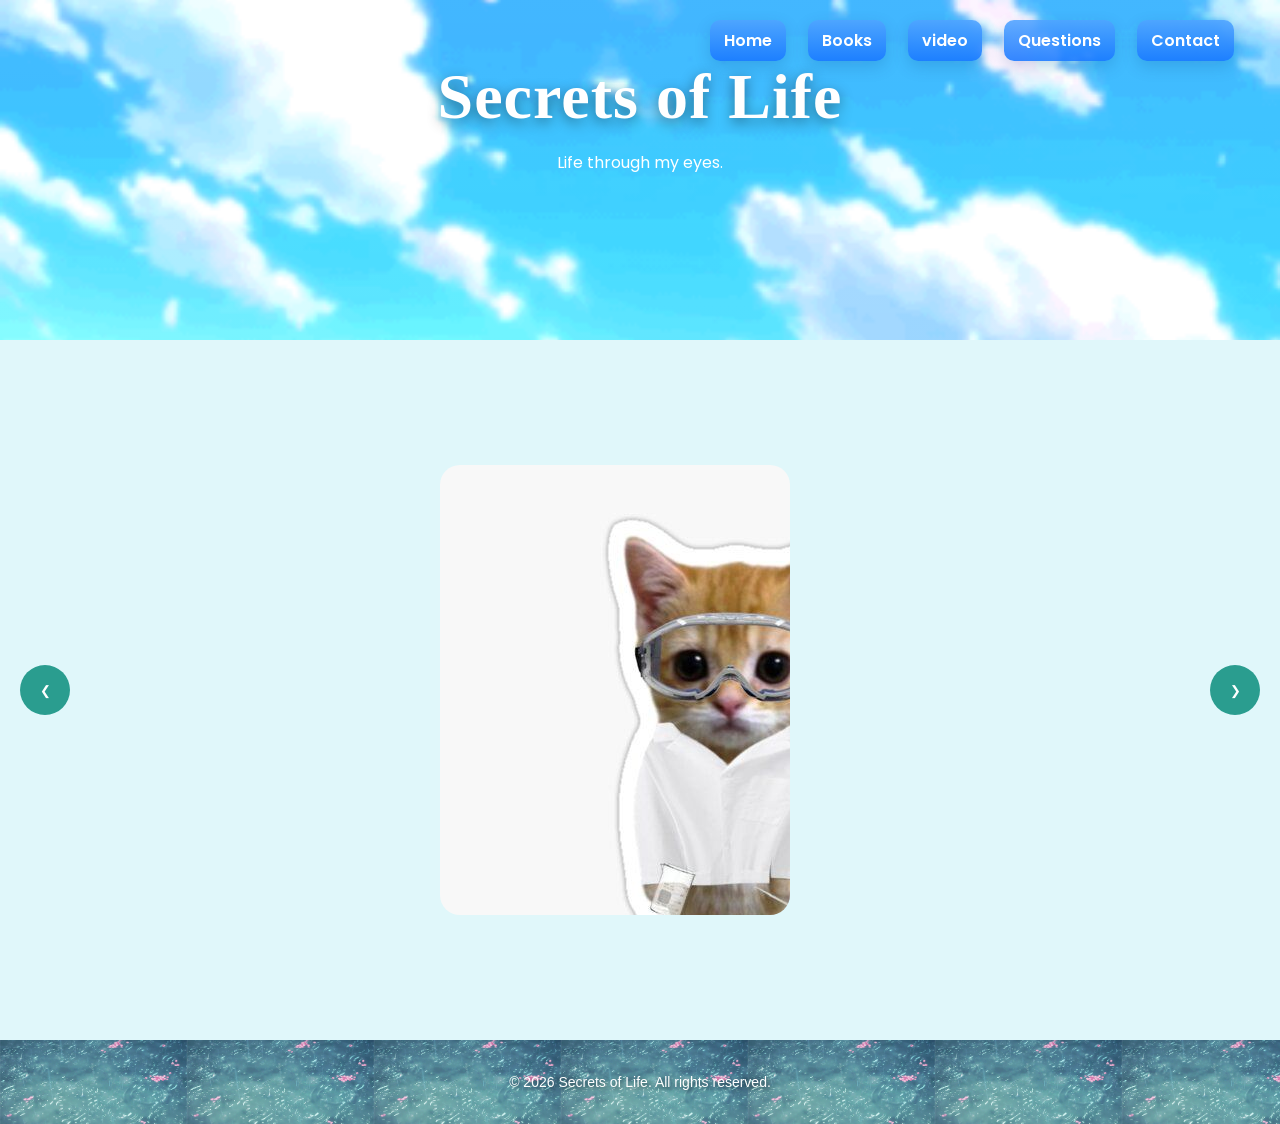
==== index.html @ db70e07d "Add files via upload" ====
<!DOCTYPE html>
<html lang="en">
<head>
<meta charset="UTF-8">
<meta name="viewport" content="width=device-width, initial-scale=1.0">
<title>Secrets of life</title>

<link rel="stylesheet" href="design.css">

<link href="https://fonts.googleapis.com/css2?family=Poppins:wght@300;500;700&display=swap" rel="stylesheet">

</head>

<body class="home-bg">

<header class="site-header" role="banner">
<h1>Secrets of Life</h1>
<p>Life through my eyes.</p>
<nav class="navigation">
<a href="secrets_of_life.html">Home</a>
<a href="books.html">Books</a>
<a href="videos.html">video</a>
<a href="questions.html">Questions</a>
<a href="contact.html">Contact</a>
</nav>
</header>

   
<main id="blog-container" class="home-main"> 
    <div class="bubbles">
        <span></span>
        <span></span>
        <span></span>
        <span></span>
        <span></span>
        <span></span>
        <span></span>
        <span></span>
    </div>
<div class="card-section-container">
    <div class="blog-wrapper">
        <button id="prevBtn" class="nav-btn left">❮</button>

        <div class="blog-container" id="blogContainer">
            
            <div class="blog-card">
                <div class="card-inner">
                    <div class="card-front" style="background-image: url('images/post1_pic.jpg');"></div>
                    <div class="card-back">
                        <div class="back-image-side" style="background-image: url('images/post1_pic.jpg');">
                            <div class="image-overlay">
                                <h4>Priyanshu Mishra</h4>
                                <span>March 2026</span>
                            </div>
                        </div>
                        <div class="back-content-column">
                            <h3>Project One</h3>
                            <p>This is my blog, hope you enjoy it.</p>
                            <a href="posts/post1.pdf" class="read-more">Read More</a>
                        </div>
                    </div>
                </div>
            </div>

            <div class="blog-card">
                <div class="card-inner">
                    <div class="card-front" style="background-image: url('images/post2_pic.jpg');"></div>
                    <div class="card-back">
                        <div class="back-image-side" style="background-image: url('images/post2_pic.jpg');">
                            <div class="image-overlay">
                                <h4>Priyanshu Mishra</h4>
                                <span>23 march 2026</span>
                            </div>
                        </div>
                        <div class="back-content-column">
                            <h3>Project Two</h3>
                            <p>From the silent flight of birds to the streamlined movement of fish, nature has been quietly teaching us how to design for centuries. This post dives into biomimicry, showing how these natural ideas influence modern technology—and why the future might look more natural than we expect.</p>
                            <a href="posts/post2.html" class="read-more">Read More</a>
                        </div>
                    </div>
                </div>
            </div>

        </div>

        <button id="nextBtn" class="nav-btn right">❯</button>
    </div>
</div>
</main>
<script src="script56.js"></script>
<footer class="site-footer">
    <div class="fish-area"></div>
<div class="footer-content">
    <p>&copy; 2026 Secrets of Life. All rights reserved.</p>
</div>
</footer>

</body>
</html>
---- design.css ----
body{
    font-family:Poppins, sans-serif;
    margin: 0%;
    padding: 0;
    height: 100%;
    background: url("images/ocean.jpg");
    margin:0;
    color:#333;
}

.home-bg{
    background: url("images/ocean.jpg");
}

header{
    position:relative;
    background-position: center;
    padding-top: 60px;
    overflow:hidden;
    height:220px;
    text-align: center;
    color: #fff;
}


.site-header{
    position: relative; 
    text-align: center;
    padding: 60px 20px; 
    color: #fff; 
    background-image: url("images/header.png");
    background-size: cover;
    background-position: center;
    background-repeat: no-repeat;
    overflow: hidden;
}

.site-header::before{
    content: "";
    position: absolute;
    inset: 0; 
    background: linear-gradient(rgba(255,255,255,0.14), rgba(255,255,255,0.08));
    pointer-events: none;
}

.site-header > *{
    position: relative;
    z-index: 1;
}

.site-header h1{
    margin: 0 0 6px;
    color: #fff;
    font-family: fantasy, serif;
    font-size: clamp(2.2rem, 6vw, 4rem);
    font-weight: 700;
    text-shadow: 0 4px 14px rgba(0,0,0,0.45);
    letter-spacing: 1px;
}

.site-header .navigation{
    display: flex;
    justify-content: flex-end;
    gap: 10px;
    align-items: center;
}

.site-header .navigation a{
    display: inline-block;
    padding: 8px 14px;
    margin: 0 6px;
    color: #fff;
    text-decoration: none;
    background: linear-gradient(180deg, rgba(79,163,255,0.88), rgba(24,119,255,0.88));
    border-radius: 10px;
    box-shadow: 0 6px 16px rgba(8,61,125,0.18);
    transition: transform 160ms ease, box-shadow 160ms ease, background 160ms ease;
    font-weight: 600;
}

.site-header .navigation a:hover{
    transform: translateY(-3px);
    box-shadow: 0 10px 22px rgba(8,61,125,0.26);
    background: linear-gradient(180deg, rgba(99,183,255,0.95), rgba(34,139,255,0.95));
}

.navigation{
    position: absolute ;
    top: 20px;
    right: 40px;
}
.navigation a{
    text-decoration: none;
    margin-left: 15px;
    padding: 8px 16px;
    border-radius: 20px;
    background:rgba(255,255,255,0.2);
    color: #fff;
 font-weight: 500;
    transition: 0.3s; 
}


.navigation a:hover{
    background: #fff;
    color: #1b4fa1;

}

.home-main{

min-height:100px;
padding:10px;
background:#e0f7fa;
position:relative;
overflow:hidden;
}


.bubbles span{
position:absolute;
bottom: -50px;
width:50px;
height:50px;
background:rgb(113, 227, 252);
border-radius:65%;
opacity:0.7;
animation:floatBubbles 4s linear infinite;
}

.bubbles span:nth-child(1){left:20%; animation-delay:0s;}
.bubbles span:nth-child(2){left:40%; animation-delay:2s;}
.bubbles span:nth-child(3){left:60%; animation-delay:4s;}
.bubbles span:nth-child(4){left:80%; animation-delay:1s;}
.bubbles span:nth-child(5){left:50%; animation-delay:3s;}
.bubbles span:nth-child(6){left:30%; animation-delay:5s;}
.bubbles span:nth-child(7){left:70%; animation-delay:4s;}
.bubbles span:nth-child(8){left:10%; animation-delay:6s;}
.bubbles span:nth-child(9){left:90%; animation-delay:2s;}
.bubbles span:nth-child(10){left:15%; animation-delay:4s;}
.bubbles span:nth-child(11){left:25%; animation-delay:3s;}
.bubbles span:nth-child(12){left:35%; animation-delay:5s;}
.bubbles span:nth-child(13){left:45%; animation-delay:1s;}
.bubbles span:nth-child(14){left:55%; animation-delay:2s;}
.bubbles span:nth-child(15){left:65%; animation-delay:4s;} 
.bubbles span:nth-child(16){left:75%; animation-delay:3s;}
.bubbles span:nth-child(17){left:85%; animation-delay:5s;}
.bubbles span:nth-child(18){left:95%; animation-delay:1s;}
.bubbles span:nth-child(19){left:5%; animation-delay:2s;}
.bubbles span:nth-child(20){left:83%; animation-delay:3s;}

@keyframes floatBubbles{
from{transform:translateY(0);}
to{transform:translateY(-600px);}
}


/* Isolated Container for the Card Section */
.card-section-container {
    display: flex;
    justify-content: center;
    align-items: center;
    width: 100%;
    min-height: 600px;
    position: relative;
    padding: 40px 0;
}

.blog-wrapper {
    position: relative;
    display: flex;
    justify-content: center;
    align-items: center;
    width: 100%;
    max-width: 1500px; /* Limits the interaction area */
}

/* The 'Window' that hides other cards */
.blog-container {
    display: flex;
    gap: 80px; /* Space between the visible and hidden card */
    overflow: hidden; 
    scroll-behavior: smooth;
    width: 400px; /* Matches one card's width + a little padding */
    padding: 40px 0;
    transition: width 0.6s ease;
}

/* Expands the window so the description isn't cut off when opened */
.blog-container:has(.active) {
    width: 950px; 
}

/* Base Card Style */
.blog-card {
    flex: 0 0 350px; /* Fixed rectangular width */
    height: 450px;
    perspective: 1000px;
    transition: flex 0.7s cubic-bezier(0.4, 0, 0.2, 1);
    cursor: pointer;
}

/* Slide Expansion */
.blog-card.active {
    flex: 0 0 900px; 
}

.card-inner {
    position: relative;
    width: 100%;
    height: 100%;
    transition: transform 0.6s;
    transform-style: preserve-3d;
}

/* Flip Trigger */
.blog-card.active .card-inner {
    transform: rotateY(180deg);
}

.card-front, .card-back {
    position: absolute;
    width: 100%;
    height: 100%;
    backface-visibility: hidden;
    border-radius: 20px;
    overflow: hidden;
}

.card-back {
    transform: rotateY(180deg);
    display: flex;
    background: white;
}

.back-image-side {
    width: 350px;
    height: 100%;
    background-size: cover;
    flex-shrink: 0;
    position: relative;
}

.image-overlay {
    position: absolute;
    bottom: 0;
    width: 100%;
    background: rgba(0,0,0,0.6);
    color: white;
    padding: 10px;
    text-align: center;
}

.back-content-column {
    flex-grow: 1;
    width: 100%;
    padding: 30px;
    opacity: 0;
    transition: opacity 0.3s 0.4s;
}

.blog-card.active .back-content-column {
    opacity: 1;
}

/* Navigation Buttons Pinned to Corners */
.nav-btn {
    position: absolute;
    top: 50%;
    transform: translateY(-50%);
    background: #2a9d8f;
    color: white;
    border: none;
    border-radius: 50%;
    width: 50px;
    height: 50px;
    cursor: pointer;
    z-index: 100;
}

.nav-btn.left { left: 10px; }
.nav-btn.right { right: 10px; }


.read-more-btn {
    display: inline-block;
    margin-top: 15px;
    padding: 10px 20px;
    background: #2a9d8f;
    color: white;
    text-decoration: none;
    border-radius: 20px;
    font-weight: bold;
    text-align: center;
}

.site-footer{
    position:relative;
    padding: 20px;
    background:linear-gradient(to bottom, #005f73,#0a9396);
    overflow: hidden;
    color: #fff;
    font-size: 14px;
    display: flex;
    align-items: center;
    justify-content: center;
    text-align: center;
}

.fish-area{
    position: absolute;
    top: 0;
    left: 0;
    width: 100%;
    height: 100%;
    background-image: url("images/footer22.gif");
    background-repeat: repeat-x;
    background-size: contain;
    z-index: 1;
    pointer-events: none;
}

.footer-content{
    position: relative;
    z-index: 2;
    font-family: 'Segoe UI', Tahoma, Geneva, Verdana, sans-serif;
    text-shadow: 2px 2px 4px rgba(0,0,0,0.5);
}


#contact-button{
position:fixed;
bottom:30px;
right:30px;
width:60px;
height:60px;
border-radius:50%;
background:white;
box-shadow:0 5px 20px rgba(0,0,0,0.2);
display:flex;
align-items:center;
justify-content:center;
}

#contact-button img{
width:35px;
height:35px;
}

.book-page{
    background-color: #76eaf0;
    padding: 50px 20px;
    font-family: arial, sans-serif;
}

.book-row{
    display: flex;
    background: #fff;
    max-width: 900px;
    min-height: 400px;
    margin: 40px auto;
    align-items: stretch;
    border-radius: 8px;
    box-shadow: 0 10px 30px rgba(0, 164, 234, 0.5);
    overflow: hidden;
    gap: 30px;
    margin-bottom: 40px;
}

.book-row-reverse{
    flex-direction: row-reverse;
    color: #fff;
    background: transparent;
    border: 1px solid rgba(255, 255, 255, 0.1);
    padding: 20px;
}

.book-text{
    flex: 1;
    padding: 40px;
    display: flex;
    flex-direction: column;
    justify-content: center;
}

.book-text h3,.book-text p{
    color: rgb(48, 105, 239);
}
.sub-header{
    color: #ffcc00;
    text-transform: uppercase;
    font-weight: bold;
}

.book-image {
    flex: 1;
}

.book-image img{
    width: 100%;
    height: 100%;
    object-fit: cover;
    display: block;
    border-radius: 15px;
    box-shadow: 0 8px 20px rgba(0,0,0,0.1);
}

.quote-header{
    color: #60aefd;
    font-size: 1.4rem;
    margin-bottom: 20px;
    line-height: 1.2;
}

.btn2{
    background-color: #35dae0;
    color: #fff;
    padding: 12px 24px;
    border: none;
    border-radius: 25px;
    text-transform: uppercase;
    width: fit-content;
    font-weight: bold;
    letter-spacing: 1px;
    cursor: pointer;
    margin-top: 20px;
}
.btn2:hover{
    background-color: #21867a;
}

.btn21{
border-radius: 25px;
    background-color: #2da5f0;
}
.btn21:hover{
    background-color: #1b4fa1;
}
.contact-page-wrapper {
  display: flex;
  justify-content: center;
  align-items: center;
  gap: 50px; /* Space between card and form */
  min-height: 100vh;
  background-color: #f0f8ff; /* Your sky background */
  padding: 20px;
}

/* Card Sizing */
.flip-card {
  width: 300px;
  height: 400px;
  perspective: 1000px;
}

.flip-card-inner {
  position: relative;
  width: 100%;
  height: 100%;
  transition: transform 0.6s;
  transform-style: preserve-3d;
}

.flip-card:hover .flip-card-inner {
  transform: rotateY(180deg);
}

.flip-card-front, .flip-card-back {
  position: absolute;
  width: 100%;
  height: 100%;
  backface-visibility: hidden;
  border-radius: 15px;
  overflow: hidden;
  box-shadow: 0 8px 20px rgba(0,0,0,0.1);
}

/* Front Side Style */
.flip-card-front {
  background: linear-gradient(135deg, #2a9d8f, #264653);
  color: white;
  display: flex;
  flex-direction: column;
  justify-content: center;
  align-items: center;
  text-align: center;
  padding: 20px;
}

/* Back Side Style */
.flip-card-back {
  transform: rotateY(180deg);
}

.flip-card-back img {
  width: 100%;
  height: 100%;
  object-fit: cover;
}

/* Form Container Style */
.form-container {
  width: 350px;
  background: white;
  padding: 30px;
  border-radius: 15px;
  box-shadow: 0 8px 20px rgba(0,0,0,0.1);
}

.cute-form {
  display: flex;
  flex-direction: column;
  gap: 15px;
}

.cute-form input, .cute-form textarea {
  padding: 10px;
  border: 1px solid #ddd;
  border-radius: 8px;
  font-family: inherit;
}

.cute-form button {
  background: #2a9d8f;
  color: white;
  border: none;
  padding: 12px;
  border-radius: 25px;
  cursor: pointer;
  font-weight: bold;
}
#status-message {
  margin-top: 15px;
  font-size: 0.9rem;
  font-weight: bold;
  text-align: center;
  /* Animates the message in */
  animation: fadeIn 0.5s ease-in;
}

@keyframes fadeIn {
  from { opacity: 0; transform: translateY(-10px); }
  to { opacity: 1; transform: translateY(0); }
}

/* Questions Page Specific Styling */
.questions-page {
    background-color: #f0f8ff; /* Your signature sky blue */
    margin: 0;
    font-family: 'Segoe UI', sans-serif;
    color: #264653;
}

.faq-container {
    max-width: 800px;
    margin: 80px auto;
    padding: 0 20px;
}

.faq-title {
    text-align: center;
    font-size: 2.5rem;
    margin-bottom: 10px;
}

.faq-subtitle {
    text-align: center;
    color: #666;
    margin-bottom: 50px;
}

.faq-list {
    display: flex;
    flex-direction: column;
    gap: 15px;
}

.faq-item {
    background: white;
    border-radius: 15px;
    box-shadow: 0 5px 15px rgba(0,0,0,0.05);
    overflow: hidden;
    transition: all 0.3s ease;
}

.faq-question {
    width: 100%;
    padding: 25px;
    background: none;
    border: none;
    display: flex;
    justify-content: space-between;
    align-items: center;
    font-size: 1.1rem;
    font-weight: 600;
    color: #2a9d8f;
    cursor: pointer;
    text-align: left;
}

.faq-question:hover {
    background-color: #fdfdfd;
}

.faq-answer {
    max-height: 0;
    overflow: hidden;
    transition: max-height 0.4s cubic-bezier(0.4, 0, 0.2, 1);
    background-color: #fafafa;
}

.answer-content {
    padding: 0 25px 25px 25px;
    line-height: 1.6;
    color: #555;
}

/* Logic for active state */
.faq-item.active {
    box-shadow: 0 10px 25px rgba(42, 157, 143, 0.1);
}

.faq-item.active .faq-answer {
    max-height: 300px; /* High enough to contain text */
}

.faq-item.active .icon {
    transform: rotate(45deg);
    color: #e76f51; /* Changes color to indicate "Close" */
}

.icon {
    font-size: 1.5rem;
    transition: transform 0.3s ease;
}

.back-link {
    text-align: center;
    margin-top: 40px;
}

.back-link a {
    color: #2a9d8f;
    text-decoration: none;
    font-weight: bold;
}
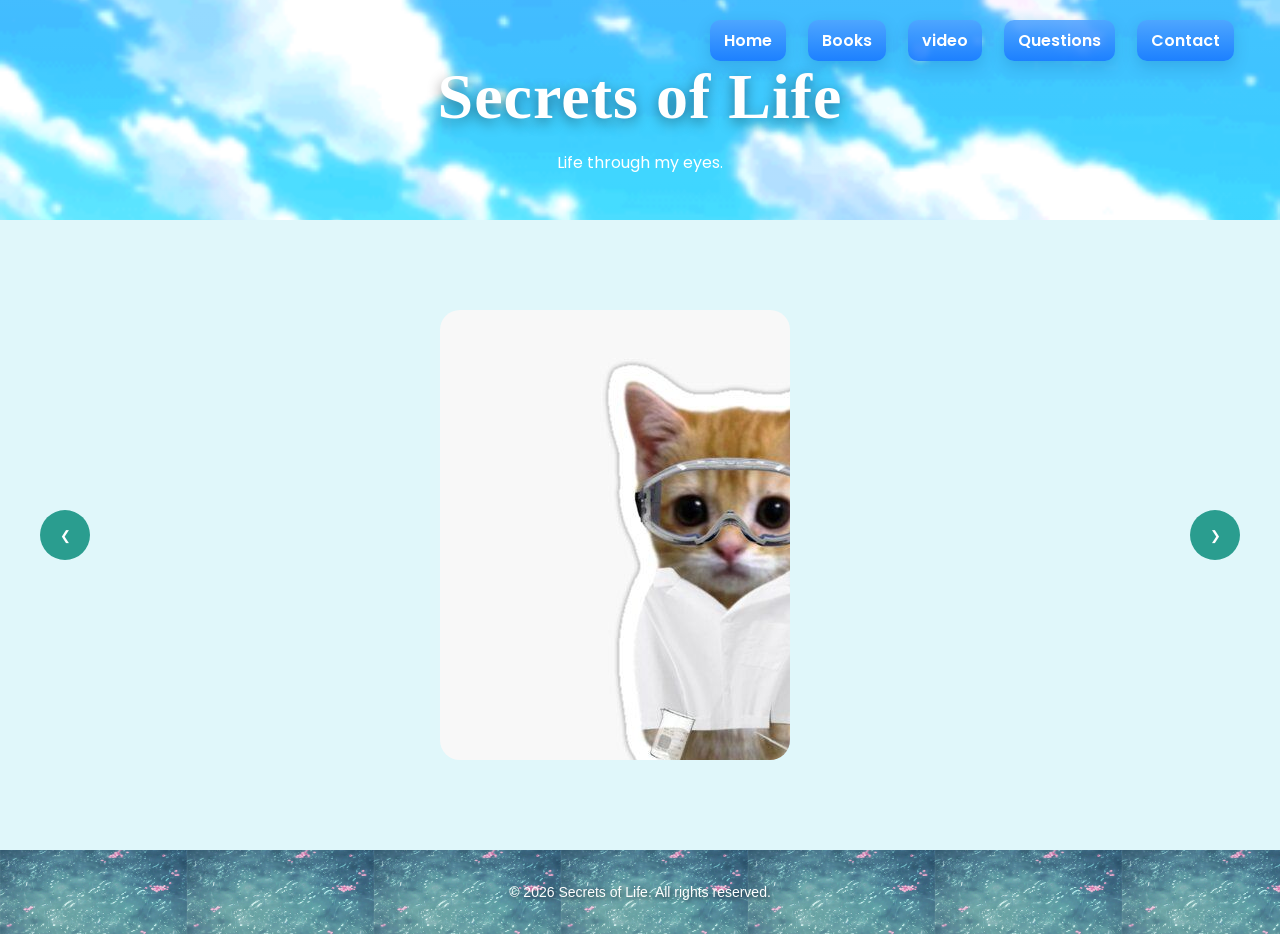
==== commit ef04344d: "Fix HTML encoding issues in index.html" ====
--- a/index.html
+++ b/index.html
@@ -17,7 +17,7 @@
 <h1>Secrets of Life</h1>
 <p>Life through my eyes.</p>
 <nav class="navigation">
-<a href="secrets_of_life.html">Home</a>
+<a href="index.html">Home</a>
 <a href="books.html">Books</a>
 <a href="videos.html">video</a>
 <a href="questions.html">Questions</a>
@@ -96,4 +96,4 @@
 </footer>
 
 </body>
-</html>+</html>
--- a/design.css
+++ b/design.css
@@ -1,646 +1,933 @@
-body{
-    font-family:Poppins, sans-serif;
-    margin: 0%;
-    padding: 0;
-    height: 100%;
-    background: url("images/ocean.jpg");
-    margin:0;
-    color:#333;
-}
-
-.home-bg{
-    background: url("images/ocean.jpg");
-}
-
-header{
-    position:relative;
-    background-position: center;
-    padding-top: 60px;
-    overflow:hidden;
-    height:220px;
-    text-align: center;
-    color: #fff;
-}
-
-
-.site-header{
-    position: relative; 
-    text-align: center;
-    padding: 60px 20px; 
-    color: #fff; 
-    background-image: url("images/header.png");
-    background-size: cover;
-    background-position: center;
-    background-repeat: no-repeat;
-    overflow: hidden;
-}
-
-.site-header::before{
-    content: "";
-    position: absolute;
-    inset: 0; 
-    background: linear-gradient(rgba(255,255,255,0.14), rgba(255,255,255,0.08));
-    pointer-events: none;
-}
-
-.site-header > *{
-    position: relative;
-    z-index: 1;
-}
-
-.site-header h1{
-    margin: 0 0 6px;
-    color: #fff;
-    font-family: fantasy, serif;
-    font-size: clamp(2.2rem, 6vw, 4rem);
-    font-weight: 700;
-    text-shadow: 0 4px 14px rgba(0,0,0,0.45);
-    letter-spacing: 1px;
-}
-
-.site-header .navigation{
-    display: flex;
-    justify-content: flex-end;
-    gap: 10px;
-    align-items: center;
-}
-
-.site-header .navigation a{
-    display: inline-block;
-    padding: 8px 14px;
-    margin: 0 6px;
-    color: #fff;
-    text-decoration: none;
-    background: linear-gradient(180deg, rgba(79,163,255,0.88), rgba(24,119,255,0.88));
-    border-radius: 10px;
-    box-shadow: 0 6px 16px rgba(8,61,125,0.18);
-    transition: transform 160ms ease, box-shadow 160ms ease, background 160ms ease;
-    font-weight: 600;
-}
-
-.site-header .navigation a:hover{
-    transform: translateY(-3px);
-    box-shadow: 0 10px 22px rgba(8,61,125,0.26);
-    background: linear-gradient(180deg, rgba(99,183,255,0.95), rgba(34,139,255,0.95));
-}
-
-.navigation{
-    position: absolute ;
-    top: 20px;
-    right: 40px;
-}
-.navigation a{
-    text-decoration: none;
-    margin-left: 15px;
-    padding: 8px 16px;
-    border-radius: 20px;
-    background:rgba(255,255,255,0.2);
-    color: #fff;
- font-weight: 500;
-    transition: 0.3s; 
-}
-
-
-.navigation a:hover{
-    background: #fff;
-    color: #1b4fa1;
-
-}
-
-.home-main{
-
-min-height:100px;
-padding:10px;
-background:#e0f7fa;
-position:relative;
-overflow:hidden;
-}
-
-
-.bubbles span{
-position:absolute;
-bottom: -50px;
-width:50px;
-height:50px;
-background:rgb(113, 227, 252);
-border-radius:65%;
-opacity:0.7;
-animation:floatBubbles 4s linear infinite;
-}
-
-.bubbles span:nth-child(1){left:20%; animation-delay:0s;}
-.bubbles span:nth-child(2){left:40%; animation-delay:2s;}
-.bubbles span:nth-child(3){left:60%; animation-delay:4s;}
-.bubbles span:nth-child(4){left:80%; animation-delay:1s;}
-.bubbles span:nth-child(5){left:50%; animation-delay:3s;}
-.bubbles span:nth-child(6){left:30%; animation-delay:5s;}
-.bubbles span:nth-child(7){left:70%; animation-delay:4s;}
-.bubbles span:nth-child(8){left:10%; animation-delay:6s;}
-.bubbles span:nth-child(9){left:90%; animation-delay:2s;}
-.bubbles span:nth-child(10){left:15%; animation-delay:4s;}
-.bubbles span:nth-child(11){left:25%; animation-delay:3s;}
-.bubbles span:nth-child(12){left:35%; animation-delay:5s;}
-.bubbles span:nth-child(13){left:45%; animation-delay:1s;}
-.bubbles span:nth-child(14){left:55%; animation-delay:2s;}
-.bubbles span:nth-child(15){left:65%; animation-delay:4s;} 
-.bubbles span:nth-child(16){left:75%; animation-delay:3s;}
-.bubbles span:nth-child(17){left:85%; animation-delay:5s;}
-.bubbles span:nth-child(18){left:95%; animation-delay:1s;}
-.bubbles span:nth-child(19){left:5%; animation-delay:2s;}
-.bubbles span:nth-child(20){left:83%; animation-delay:3s;}
-
-@keyframes floatBubbles{
-from{transform:translateY(0);}
-to{transform:translateY(-600px);}
-}
-
-
-/* Isolated Container for the Card Section */
-.card-section-container {
-    display: flex;
-    justify-content: center;
-    align-items: center;
-    width: 100%;
-    min-height: 600px;
-    position: relative;
-    padding: 40px 0;
-}
-
-.blog-wrapper {
-    position: relative;
-    display: flex;
-    justify-content: center;
-    align-items: center;
-    width: 100%;
-    max-width: 1500px; /* Limits the interaction area */
-}
-
-/* The 'Window' that hides other cards */
-.blog-container {
-    display: flex;
-    gap: 80px; /* Space between the visible and hidden card */
-    overflow: hidden; 
-    scroll-behavior: smooth;
-    width: 400px; /* Matches one card's width + a little padding */
-    padding: 40px 0;
-    transition: width 0.6s ease;
-}
-
-/* Expands the window so the description isn't cut off when opened */
-.blog-container:has(.active) {
-    width: 950px; 
-}
-
-/* Base Card Style */
-.blog-card {
-    flex: 0 0 350px; /* Fixed rectangular width */
-    height: 450px;
-    perspective: 1000px;
-    transition: flex 0.7s cubic-bezier(0.4, 0, 0.2, 1);
-    cursor: pointer;
-}
-
-/* Slide Expansion */
-.blog-card.active {
-    flex: 0 0 900px; 
-}
-
-.card-inner {
-    position: relative;
-    width: 100%;
-    height: 100%;
-    transition: transform 0.6s;
-    transform-style: preserve-3d;
-}
-
-/* Flip Trigger */
-.blog-card.active .card-inner {
-    transform: rotateY(180deg);
-}
-
-.card-front, .card-back {
-    position: absolute;
-    width: 100%;
-    height: 100%;
-    backface-visibility: hidden;
-    border-radius: 20px;
-    overflow: hidden;
-}
-
-.card-back {
-    transform: rotateY(180deg);
-    display: flex;
-    background: white;
-}
-
-.back-image-side {
-    width: 350px;
-    height: 100%;
-    background-size: cover;
-    flex-shrink: 0;
-    position: relative;
-}
-
-.image-overlay {
-    position: absolute;
-    bottom: 0;
-    width: 100%;
-    background: rgba(0,0,0,0.6);
-    color: white;
-    padding: 10px;
-    text-align: center;
-}
-
-.back-content-column {
-    flex-grow: 1;
-    width: 100%;
-    padding: 30px;
-    opacity: 0;
-    transition: opacity 0.3s 0.4s;
-}
-
-.blog-card.active .back-content-column {
-    opacity: 1;
-}
-
-/* Navigation Buttons Pinned to Corners */
-.nav-btn {
-    position: absolute;
-    top: 50%;
-    transform: translateY(-50%);
-    background: #2a9d8f;
-    color: white;
-    border: none;
-    border-radius: 50%;
-    width: 50px;
-    height: 50px;
-    cursor: pointer;
-    z-index: 100;
-}
-
-.nav-btn.left { left: 10px; }
-.nav-btn.right { right: 10px; }
-
-
-.read-more-btn {
-    display: inline-block;
-    margin-top: 15px;
-    padding: 10px 20px;
-    background: #2a9d8f;
-    color: white;
-    text-decoration: none;
-    border-radius: 20px;
-    font-weight: bold;
-    text-align: center;
-}
-
-.site-footer{
-    position:relative;
-    padding: 20px;
-    background:linear-gradient(to bottom, #005f73,#0a9396);
-    overflow: hidden;
-    color: #fff;
-    font-size: 14px;
-    display: flex;
-    align-items: center;
-    justify-content: center;
-    text-align: center;
-}
-
-.fish-area{
-    position: absolute;
-    top: 0;
-    left: 0;
-    width: 100%;
-    height: 100%;
-    background-image: url("images/footer22.gif");
-    background-repeat: repeat-x;
-    background-size: contain;
-    z-index: 1;
-    pointer-events: none;
-}
-
-.footer-content{
-    position: relative;
-    z-index: 2;
-    font-family: 'Segoe UI', Tahoma, Geneva, Verdana, sans-serif;
-    text-shadow: 2px 2px 4px rgba(0,0,0,0.5);
-}
-
-
-#contact-button{
-position:fixed;
-bottom:30px;
-right:30px;
-width:60px;
-height:60px;
-border-radius:50%;
-background:white;
-box-shadow:0 5px 20px rgba(0,0,0,0.2);
-display:flex;
-align-items:center;
-justify-content:center;
-}
-
-#contact-button img{
-width:35px;
-height:35px;
-}
-
-.book-page{
-    background-color: #76eaf0;
-    padding: 50px 20px;
-    font-family: arial, sans-serif;
-}
-
-.book-row{
-    display: flex;
-    background: #fff;
-    max-width: 900px;
-    min-height: 400px;
-    margin: 40px auto;
-    align-items: stretch;
-    border-radius: 8px;
-    box-shadow: 0 10px 30px rgba(0, 164, 234, 0.5);
-    overflow: hidden;
-    gap: 30px;
-    margin-bottom: 40px;
-}
-
-.book-row-reverse{
-    flex-direction: row-reverse;
-    color: #fff;
-    background: transparent;
-    border: 1px solid rgba(255, 255, 255, 0.1);
-    padding: 20px;
-}
-
-.book-text{
-    flex: 1;
-    padding: 40px;
-    display: flex;
-    flex-direction: column;
-    justify-content: center;
-}
-
-.book-text h3,.book-text p{
-    color: rgb(48, 105, 239);
-}
-.sub-header{
-    color: #ffcc00;
-    text-transform: uppercase;
-    font-weight: bold;
-}
-
-.book-image {
-    flex: 1;
-}
-
-.book-image img{
-    width: 100%;
-    height: 100%;
-    object-fit: cover;
-    display: block;
-    border-radius: 15px;
-    box-shadow: 0 8px 20px rgba(0,0,0,0.1);
-}
-
-.quote-header{
-    color: #60aefd;
-    font-size: 1.4rem;
-    margin-bottom: 20px;
-    line-height: 1.2;
-}
-
-.btn2{
-    background-color: #35dae0;
-    color: #fff;
-    padding: 12px 24px;
-    border: none;
-    border-radius: 25px;
-    text-transform: uppercase;
-    width: fit-content;
-    font-weight: bold;
-    letter-spacing: 1px;
-    cursor: pointer;
-    margin-top: 20px;
-}
-.btn2:hover{
-    background-color: #21867a;
-}
-
-.btn21{
-border-radius: 25px;
-    background-color: #2da5f0;
-}
-.btn21:hover{
-    background-color: #1b4fa1;
-}
-.contact-page-wrapper {
-  display: flex;
-  justify-content: center;
-  align-items: center;
-  gap: 50px; /* Space between card and form */
-  min-height: 100vh;
-  background-color: #f0f8ff; /* Your sky background */
-  padding: 20px;
-}
-
-/* Card Sizing */
-.flip-card {
-  width: 300px;
-  height: 400px;
-  perspective: 1000px;
-}
-
-.flip-card-inner {
-  position: relative;
-  width: 100%;
-  height: 100%;
-  transition: transform 0.6s;
-  transform-style: preserve-3d;
-}
-
-.flip-card:hover .flip-card-inner {
-  transform: rotateY(180deg);
-}
-
-.flip-card-front, .flip-card-back {
-  position: absolute;
-  width: 100%;
-  height: 100%;
-  backface-visibility: hidden;
-  border-radius: 15px;
-  overflow: hidden;
-  box-shadow: 0 8px 20px rgba(0,0,0,0.1);
-}
-
-/* Front Side Style */
-.flip-card-front {
-  background: linear-gradient(135deg, #2a9d8f, #264653);
-  color: white;
-  display: flex;
-  flex-direction: column;
-  justify-content: center;
-  align-items: center;
-  text-align: center;
-  padding: 20px;
-}
-
-/* Back Side Style */
-.flip-card-back {
-  transform: rotateY(180deg);
-}
-
-.flip-card-back img {
-  width: 100%;
-  height: 100%;
-  object-fit: cover;
-}
-
-/* Form Container Style */
-.form-container {
-  width: 350px;
-  background: white;
-  padding: 30px;
-  border-radius: 15px;
-  box-shadow: 0 8px 20px rgba(0,0,0,0.1);
-}
-
-.cute-form {
-  display: flex;
-  flex-direction: column;
-  gap: 15px;
-}
-
-.cute-form input, .cute-form textarea {
-  padding: 10px;
-  border: 1px solid #ddd;
-  border-radius: 8px;
-  font-family: inherit;
-}
-
-.cute-form button {
-  background: #2a9d8f;
-  color: white;
-  border: none;
-  padding: 12px;
-  border-radius: 25px;
-  cursor: pointer;
-  font-weight: bold;
-}
-#status-message {
-  margin-top: 15px;
-  font-size: 0.9rem;
-  font-weight: bold;
-  text-align: center;
-  /* Animates the message in */
-  animation: fadeIn 0.5s ease-in;
-}
-
-@keyframes fadeIn {
-  from { opacity: 0; transform: translateY(-10px); }
-  to { opacity: 1; transform: translateY(0); }
-}
-
-/* Questions Page Specific Styling */
-.questions-page {
-    background-color: #f0f8ff; /* Your signature sky blue */
-    margin: 0;
-    font-family: 'Segoe UI', sans-serif;
-    color: #264653;
-}
-
-.faq-container {
-    max-width: 800px;
-    margin: 80px auto;
-    padding: 0 20px;
-}
-
-.faq-title {
-    text-align: center;
-    font-size: 2.5rem;
-    margin-bottom: 10px;
-}
-
-.faq-subtitle {
-    text-align: center;
-    color: #666;
-    margin-bottom: 50px;
-}
-
-.faq-list {
-    display: flex;
-    flex-direction: column;
-    gap: 15px;
-}
-
-.faq-item {
-    background: white;
-    border-radius: 15px;
-    box-shadow: 0 5px 15px rgba(0,0,0,0.05);
-    overflow: hidden;
-    transition: all 0.3s ease;
-}
-
-.faq-question {
-    width: 100%;
-    padding: 25px;
-    background: none;
-    border: none;
-    display: flex;
-    justify-content: space-between;
-    align-items: center;
-    font-size: 1.1rem;
-    font-weight: 600;
-    color: #2a9d8f;
-    cursor: pointer;
-    text-align: left;
-}
-
-.faq-question:hover {
-    background-color: #fdfdfd;
-}
-
-.faq-answer {
-    max-height: 0;
-    overflow: hidden;
-    transition: max-height 0.4s cubic-bezier(0.4, 0, 0.2, 1);
-    background-color: #fafafa;
-}
-
-.answer-content {
-    padding: 0 25px 25px 25px;
-    line-height: 1.6;
-    color: #555;
-}
-
-/* Logic for active state */
-.faq-item.active {
-    box-shadow: 0 10px 25px rgba(42, 157, 143, 0.1);
-}
-
-.faq-item.active .faq-answer {
-    max-height: 300px; /* High enough to contain text */
-}
-
-.faq-item.active .icon {
-    transform: rotate(45deg);
-    color: #e76f51; /* Changes color to indicate "Close" */
-}
-
-.icon {
-    font-size: 1.5rem;
-    transition: transform 0.3s ease;
-}
-
-.back-link {
-    text-align: center;
-    margin-top: 40px;
-}
-
-.back-link a {
-    color: #2a9d8f;
-    text-decoration: none;
-    font-weight: bold;
-}+body{
+    font-family:Poppins, sans-serif;
+    margin: 0%;
+    padding: 0;
+    height: 100%;
+    background: url("images/ocean.jpg");
+    margin:0;
+    color:#333;
+    box-sizing: border-box;
+}
+
+* {
+    box-sizing: border-box;
+}
+
+.home-bg{
+    background: url("images/ocean.jpg");
+}
+
+header{
+    position:relative;
+    background-position: center;
+    padding-top: 60px;
+    overflow:hidden;
+    height:220px;
+    text-align: center;
+    color: #fff;
+}
+
+
+.site-header{
+    position: relative; 
+    text-align: center;
+    padding: 60px 20px; 
+    color: #fff; 
+    background-image: url("images/header.png");
+    background-size: cover;
+    background-position: center;
+    background-repeat: no-repeat;
+    overflow: hidden;
+}
+
+.site-header::before{
+    content: "";
+    position: absolute;
+    inset: 0; 
+    background: linear-gradient(rgba(255,255,255,0.14), rgba(255,255,255,0.08));
+    pointer-events: none;
+}
+
+.site-header > *{
+    position: relative;
+    z-index: 1;
+}
+
+.site-header h1{
+    margin: 0 0 6px;
+    color: #fff;
+    font-family: fantasy, serif;
+    font-size: clamp(2.2rem, 6vw, 4rem);
+    font-weight: 700;
+    text-shadow: 0 4px 14px rgba(0,0,0,0.45);
+    letter-spacing: 1px;
+}
+
+.site-header .navigation{
+    display: flex;
+    justify-content: flex-end;
+    gap: 10px;
+    align-items: center;
+    flex-wrap: wrap;
+}
+
+.site-header .navigation a{
+    display: inline-block;
+    padding: 8px 14px;
+    margin: 0 6px;
+    color: #fff;
+    text-decoration: none;
+    background: linear-gradient(180deg, rgba(79,163,255,0.88), rgba(24,119,255,0.88));
+    border-radius: 10px;
+    box-shadow: 0 6px 16px rgba(8,61,125,0.18);
+    transition: transform 160ms ease, box-shadow 160ms ease, background 160ms ease;
+    font-weight: 600;
+}
+
+.site-header .navigation a:hover{
+    transform: translateY(-3px);
+    box-shadow: 0 10px 22px rgba(8,61,125,0.26);
+    background: linear-gradient(180deg, rgba(99,183,255,0.95), rgba(34,139,255,0.95));
+}
+
+.navigation{
+    position: absolute ;
+    top: 20px;
+    right: 40px;
+}
+.navigation a{
+    text-decoration: none;
+    margin-left: 15px;
+    padding: 8px 16px;
+    border-radius: 20px;
+    background:rgba(255,255,255,0.2);
+    color: #fff;
+    font-weight: 500;
+    transition: 0.3s; 
+}
+
+
+.navigation a:hover{
+    background: #fff;
+    color: #1b4fa1;
+
+}
+
+.home-main{
+    min-height:100px;
+    padding:10px;
+    background:#e0f7fa;
+    position:relative;
+    overflow:hidden;
+}
+
+
+.bubbles span{
+    position:absolute;
+    bottom: -50px;
+    width:50px;
+    height:50px;
+    background:rgb(113, 227, 252);
+    border-radius:65%;
+    opacity:0.7;
+    animation:floatBubbles 4s linear infinite;
+}
+
+.bubbles span:nth-child(1){left:20%; animation-delay:0s;}
+.bubbles span:nth-child(2){left:40%; animation-delay:2s;}
+.bubbles span:nth-child(3){left:60%; animation-delay:4s;}
+.bubbles span:nth-child(4){left:80%; animation-delay:1s;}
+.bubbles span:nth-child(5){left:50%; animation-delay:3s;}
+.bubbles span:nth-child(6){left:30%; animation-delay:5s;}
+.bubbles span:nth-child(7){left:70%; animation-delay:4s;}
+.bubbles span:nth-child(8){left:10%; animation-delay:6s;}
+.bubbles span:nth-child(9){left:90%; animation-delay:2s;}
+.bubbles span:nth-child(10){left:15%; animation-delay:4s;}
+.bubbles span:nth-child(11){left:25%; animation-delay:3s;}
+.bubbles span:nth-child(12){left:35%; animation-delay:5s;}
+.bubbles span:nth-child(13){left:45%; animation-delay:1s;}
+.bubbles span:nth-child(14){left:55%; animation-delay:2s;}
+.bubbles span:nth-child(15){left:65%; animation-delay:4s;} 
+.bubbles span:nth-child(16){left:75%; animation-delay:3s;}
+.bubbles span:nth-child(17){left:85%; animation-delay:5s;}
+.bubbles span:nth-child(18){left:95%; animation-delay:1s;}
+.bubbles span:nth-child(19){left:5%; animation-delay:2s;}
+.bubbles span:nth-child(20){left:83%; animation-delay:3s;}
+
+@keyframes floatBubbles{
+    from{transform:translateY(0);}
+    to{transform:translateY(-600px);}
+}
+
+
+/* Isolated Container for the Card Section */
+.card-section-container {
+    display: flex;
+    justify-content: center;
+    align-items: center;
+    width: 100%;
+    min-height: 600px;
+    position: relative;
+    padding: 40px 20px;
+}
+
+.blog-wrapper {
+    position: relative;
+    display: flex;
+    justify-content: center;
+    align-items: center;
+    width: 100%;
+    max-width: 1500px;
+}
+
+/* The 'Window' that hides other cards */
+.blog-container {
+    display: flex;
+    gap: 80px;
+    overflow: hidden; 
+    scroll-behavior: smooth;
+    width: 400px;
+    padding: 40px 0;
+    transition: width 0.6s ease;
+}
+
+/* Expands the window so the description isn't cut off when opened */
+.blog-container:has(.active) {
+    width: 950px; 
+}
+
+/* Base Card Style */
+.blog-card {
+    flex: 0 0 350px;
+    height: 450px;
+    perspective: 1000px;
+    transition: flex 0.7s cubic-bezier(0.4, 0, 0.2, 1);
+    cursor: pointer;
+}
+
+/* Slide Expansion */
+.blog-card.active {
+    flex: 0 0 900px; 
+}
+
+.card-inner {
+    position: relative;
+    width: 100%;
+    height: 100%;
+    transition: transform 0.6s;
+    transform-style: preserve-3d;
+}
+
+/* Flip Trigger */
+.blog-card.active .card-inner {
+    transform: rotateY(180deg);
+}
+
+.card-front, .card-back {
+    position: absolute;
+    width: 100%;
+    height: 100%;
+    backface-visibility: hidden;
+    border-radius: 20px;
+    overflow: hidden;
+}
+
+.card-back {
+    transform: rotateY(180deg);
+    display: flex;
+    background: white;
+}
+
+.back-image-side {
+    width: 350px;
+    height: 100%;
+    background-size: cover;
+    flex-shrink: 0;
+    position: relative;
+}
+
+.image-overlay {
+    position: absolute;
+    bottom: 0;
+    width: 100%;
+    background: rgba(0,0,0,0.6);
+    color: white;
+    padding: 10px;
+    text-align: center;
+}
+
+.back-content-column {
+    flex-grow: 1;
+    width: 100%;
+    padding: 30px;
+    opacity: 0;
+    transition: opacity 0.3s 0.4s;
+}
+
+.blog-card.active .back-content-column {
+    opacity: 1;
+}
+
+/* Navigation Buttons Pinned to Corners */
+.nav-btn {
+    position: absolute;
+    top: 50%;
+    transform: translateY(-50%);
+    background: #2a9d8f;
+    color: white;
+    border: none;
+    border-radius: 50%;
+    width: 50px;
+    height: 50px;
+    cursor: pointer;
+    z-index: 100;
+}
+
+.nav-btn.left { left: 10px; }
+.nav-btn.right { right: 10px; }
+
+
+.read-more-btn {
+    display: inline-block;
+    margin-top: 15px;
+    padding: 10px 20px;
+    background: #2a9d8f;
+    color: white;
+    text-decoration: none;
+    border-radius: 20px;
+    font-weight: bold;
+    text-align: center;
+}
+
+.site-footer{
+    position:relative;
+    padding: 20px;
+    background:linear-gradient(to bottom, #005f73,#0a9396);
+    overflow: hidden;
+    color: #fff;
+    font-size: 14px;
+    display: flex;
+    align-items: center;
+    justify-content: center;
+    text-align: center;
+}
+
+.fish-area{
+    position: absolute;
+    top: 0;
+    left: 0;
+    width: 100%;
+    height: 100%;
+    background-image: url("images/footer22.gif");
+    background-repeat: repeat-x;
+    background-size: contain;
+    z-index: 1;
+    pointer-events: none;
+}
+
+.footer-content{
+    position: relative;
+    z-index: 2;
+    font-family: 'Segoe UI', Tahoma, Geneva, Verdana, sans-serif;
+    text-shadow: 2px 2px 4px rgba(0,0,0,0.5);
+}
+
+
+#contact-button{
+    position:fixed;
+    bottom:30px;
+    right:30px;
+    width:60px;
+    height:60px;
+    border-radius:50%;
+    background:white;
+    box-shadow:0 5px 20px rgba(0,0,0,0.2);
+    display:flex;
+    align-items:center;
+    justify-content:center;
+}
+
+#contact-button img{
+    width:35px;
+    height:35px;
+}
+
+.book-page{
+    background-color: #76eaf0;
+    padding: 50px 20px;
+    font-family: arial, sans-serif;
+}
+
+.book-row{
+    display: flex;
+    background: #fff;
+    max-width: 900px;
+    min-height: 400px;
+    margin: 40px auto;
+    align-items: stretch;
+    border-radius: 8px;
+    box-shadow: 0 10px 30px rgba(0, 164, 234, 0.5);
+    overflow: hidden;
+    gap: 30px;
+    margin-bottom: 40px;
+    flex-wrap: wrap;
+}
+
+.book-row-reverse{
+    flex-direction: row-reverse;
+    color: #fff;
+    background: transparent;
+    border: 1px solid rgba(255, 255, 255, 0.1);
+    padding: 20px;
+}
+
+.book-text{
+    flex: 1;
+    padding: 40px;
+    display: flex;
+    flex-direction: column;
+    justify-content: center;
+    min-width: 250px;
+}
+
+.book-text h3,.book-text p{
+    color: rgb(48, 105, 239);
+}
+.sub-header{
+    color: #ffcc00;
+    text-transform: uppercase;
+    font-weight: bold;
+}
+
+.book-image {
+    flex: 1;
+    min-width: 250px;
+}
+
+.book-image img{
+    width: 100%;
+    height: 100%;
+    object-fit: cover;
+    display: block;
+    border-radius: 15px;
+    box-shadow: 0 8px 20px rgba(0,0,0,0.1);
+}
+
+.quote-header{
+    color: #60aefd;
+    font-size: 1.4rem;
+    margin-bottom: 20px;
+    line-height: 1.2;
+}
+
+.btn2{
+    background-color: #35dae0;
+    color: #fff;
+    padding: 12px 24px;
+    border: none;
+    border-radius: 25px;
+    text-transform: uppercase;
+    width: fit-content;
+    font-weight: bold;
+    letter-spacing: 1px;
+    cursor: pointer;
+    margin-top: 20px;
+}
+.btn2:hover{
+    background-color: #21867a;
+}
+
+.btn21{
+    border-radius: 25px;
+    background-color: #2da5f0;
+}
+.btn21:hover{
+    background-color: #1b4fa1;
+}
+
+.contact-page-wrapper {
+    display: flex;
+    justify-content: center;
+    align-items: center;
+    gap: 50px;
+    min-height: 100vh;
+    background-color: #f0f8ff;
+    padding: 20px;
+    flex-wrap: wrap;
+}
+
+/* Card Sizing */
+.flip-card {
+    width: 300px;
+    height: 400px;
+    perspective: 1000px;
+    flex-shrink: 0;
+}
+
+.flip-card-inner {
+    position: relative;
+    width: 100%;
+    height: 100%;
+    transition: transform 0.6s;
+    transform-style: preserve-3d;
+}
+
+.flip-card:hover .flip-card-inner {
+    transform: rotateY(180deg);
+}
+
+.flip-card-front, .flip-card-back {
+    position: absolute;
+    width: 100%;
+    height: 100%;
+    backface-visibility: hidden;
+    border-radius: 15px;
+    overflow: hidden;
+    box-shadow: 0 8px 20px rgba(0,0,0,0.1);
+}
+
+/* Front Side Style */
+.flip-card-front {
+    background: linear-gradient(135deg, #2a9d8f, #264653);
+    color: white;
+    display: flex;
+    flex-direction: column;
+    justify-content: center;
+    align-items: center;
+    text-align: center;
+    padding: 20px;
+}
+
+/* Back Side Style */
+.flip-card-back {
+    transform: rotateY(180deg);
+}
+
+.flip-card-back img {
+    width: 100%;
+    height: 100%;
+    object-fit: cover;
+}
+
+/* Form Container Style */
+.form-container {
+    width: 350px;
+    background: white;
+    padding: 30px;
+    border-radius: 15px;
+    box-shadow: 0 8px 20px rgba(0,0,0,0.1);
+    flex-shrink: 0;
+}
+
+.cute-form {
+    display: flex;
+    flex-direction: column;
+    gap: 15px;
+}
+
+.cute-form input, .cute-form textarea {
+    padding: 10px;
+    border: 1px solid #ddd;
+    border-radius: 8px;
+    font-family: inherit;
+    width: 100%;
+}
+
+.cute-form button {
+    background: #2a9d8f;
+    color: white;
+    border: none;
+    padding: 12px;
+    border-radius: 25px;
+    cursor: pointer;
+    font-weight: bold;
+}
+
+#status-message {
+    margin-top: 15px;
+    font-size: 0.9rem;
+    font-weight: bold;
+    text-align: center;
+    animation: fadeIn 0.5s ease-in;
+}
+
+@keyframes fadeIn {
+    from { opacity: 0; transform: translateY(-10px); }
+    to { opacity: 1; transform: translateY(0); }
+}
+
+/* Questions Page Specific Styling */
+.questions-page {
+    background-color: #f0f8ff;
+    margin: 0;
+    font-family: 'Segoe UI', sans-serif;
+    color: #264653;
+}
+
+.faq-container {
+    max-width: 800px;
+    margin: 80px auto;
+    padding: 0 20px;
+}
+
+.faq-title {
+    text-align: center;
+    font-size: 2.5rem;
+    margin-bottom: 10px;
+}
+
+.faq-subtitle {
+    text-align: center;
+    color: #666;
+    margin-bottom: 50px;
+}
+
+.faq-list {
+    display: flex;
+    flex-direction: column;
+    gap: 15px;
+}
+
+.faq-item {
+    background: white;
+    border-radius: 15px;
+    box-shadow: 0 5px 15px rgba(0,0,0,0.05);
+    overflow: hidden;
+    transition: all 0.3s ease;
+}
+
+.faq-question {
+    width: 100%;
+    padding: 25px;
+    background: none;
+    border: none;
+    display: flex;
+    justify-content: space-between;
+    align-items: center;
+    font-size: 1.1rem;
+    font-weight: 600;
+    color: #2a9d8f;
+    cursor: pointer;
+    text-align: left;
+}
+
+.faq-question:hover {
+    background-color: #fdfdfd;
+}
+
+.faq-answer {
+    max-height: 0;
+    overflow: hidden;
+    transition: max-height 0.4s cubic-bezier(0.4, 0, 0.2, 1);
+    background-color: #fafafa;
+}
+
+.answer-content {
+    padding: 0 25px 25px 25px;
+    line-height: 1.6;
+    color: #555;
+}
+
+/* Logic for active state */
+.faq-item.active {
+    box-shadow: 0 10px 25px rgba(42, 157, 143, 0.1);
+}
+
+.faq-item.active .faq-answer {
+    max-height: 300px;
+}
+
+.faq-item.active .icon {
+    transform: rotate(45deg);
+    color: #e76f51;
+}
+
+.icon {
+    font-size: 1.5rem;
+    transition: transform 0.3s ease;
+}
+
+.back-link {
+    text-align: center;
+    margin-top: 40px;
+}
+
+.back-link a {
+    color: #2a9d8f;
+    text-decoration: none;
+    font-weight: bold;
+}
+
+/* ============================================
+   MOBILE RESPONSIVE STYLES (768px and below)
+   ============================================ */
+
+@media (max-width: 768px) {
+    .site-header {
+        padding: 40px 15px;
+    }
+
+    .site-header h1 {
+        font-size: clamp(1.8rem, 5vw, 2.5rem);
+    }
+
+    .site-header p {
+        font-size: 0.9rem;
+    }
+
+    .navigation {
+        position: static;
+        display: flex;
+        flex-wrap: wrap;
+        justify-content: center;
+        gap: 8px;
+        margin-top: 15px;
+    }
+
+    .navigation a {
+        margin: 5px;
+        padding: 6px 12px;
+        font-size: 0.85rem;
+    }
+
+    .site-header .navigation {
+        position: static;
+        justify-content: center;
+    }
+
+    .card-section-container {
+        padding: 20px 10px;
+        min-height: 400px;
+    }
+
+    .blog-container {
+        width: 100%;
+        max-width: 350px;
+        gap: 40px;
+        padding: 20px 0;
+    }
+
+    .blog-container:has(.active) {
+        width: 100%;
+        max-width: 100vw;
+    }
+
+    .blog-card {
+        flex: 0 0 280px;
+        height: 350px;
+    }
+
+    .blog-card.active {
+        flex: 0 0 100vw;
+    }
+
+    .back-image-side {
+        width: 200px;
+        min-width: 200px;
+    }
+
+    .back-content-column {
+        padding: 20px;
+    }
+
+    .nav-btn {
+        width: 40px;
+        height: 40px;
+        font-size: 1.2rem;
+    }
+
+    .nav-btn.left {
+        left: 5px;
+    }
+
+    .nav-btn.right {
+        right: 5px;
+    }
+
+    .contact-page-wrapper {
+        gap: 30px;
+        min-height: auto;
+        padding: 20px;
+    }
+
+    .flip-card {
+        width: 250px;
+        height: 320px;
+    }
+
+    .form-container {
+        width: 100%;
+        max-width: 350px;
+    }
+
+    .faq-container {
+        margin: 40px auto;
+    }
+
+    .faq-title {
+        font-size: 1.8rem;
+    }
+
+    .faq-question {
+        padding: 18px;
+        font-size: 0.95rem;
+    }
+
+    .book-row {
+        flex-direction: column;
+        min-height: auto;
+        gap: 15px;
+    }
+
+    .book-image {
+        min-width: 100%;
+        height: 250px;
+    }
+
+    .book-text {
+        padding: 20px;
+    }
+
+    #contact-button {
+        width: 50px;
+        height: 50px;
+        bottom: 20px;
+        right: 20px;
+    }
+}
+
+/* ============================================
+   MOBILE RESPONSIVE STYLES (480px and below)
+   ============================================ */
+
+@media (max-width: 480px) {
+    .site-header {
+        padding: 30px 10px;
+    }
+
+    .site-header h1 {
+        font-size: 1.5rem;
+        margin-bottom: 5px;
+    }
+
+    .site-header p {
+        font-size: 0.8rem;
+    }
+
+    .navigation a {
+        padding: 5px 10px;
+        font-size: 0.75rem;
+        margin: 3px;
+    }
+
+    .home-main {
+        padding: 5px;
+    }
+
+    .card-section-container {
+        padding: 15px 5px;
+        min-height: 300px;
+    }
+
+    .blog-container {
+        max-width: 100%;
+        padding: 15px 0;
+    }
+
+    .blog-card {
+        flex: 0 0 250px;
+        height: 300px;
+    }
+
+    .blog-card.active {
+        flex: 0 0 100vw;
+    }
+
+    .back-image-side {
+        width: 150px;
+        min-width: 150px;
+    }
+
+    .image-overlay {
+        padding: 8px;
+    }
+
+    .image-overlay h4 {
+        font-size: 0.9rem;
+    }
+
+    .image-overlay span {
+        font-size: 0.8rem;
+    }
+
+    .back-content-column {
+        padding: 15px;
+    }
+
+    .back-content-column h3 {
+        font-size: 1rem;
+    }
+
+    .back-content-column p {
+        font-size: 0.85rem;
+    }
+
+    .nav-btn {
+        width: 35px;
+        height: 35px;
+        font-size: 1rem;
+    }
+
+    .contact-page-wrapper {
+        padding: 15px;
+    }
+
+    .flip-card {
+        width: 200px;
+        height: 260px;
+    }
+
+    .form-container {
+        width: 100%;
+        max-width: 100%;
+        padding: 20px;
+    }
+
+    .faq-container {
+        margin: 30px auto;
+    }
+
+    .faq-title {
+        font-size: 1.4rem;
+    }
+
+    .faq-question {
+        padding: 15px;
+        font-size: 0.9rem;
+    }
+
+    .answer-content {
+        padding: 0 15px 15px 15px;
+    }
+
+    img {
+        max-width: 100%;
+        height: auto;
+        display: block;
+    }
+
+    .book-row {
+        margin: 20px 0;
+    }
+
+    .book-text {
+        padding: 15px;
+    }
+
+    #contact-button {
+        width: 45px;
+        height: 45px;
+        bottom: 15px;
+        right: 15px;
+    }
+}
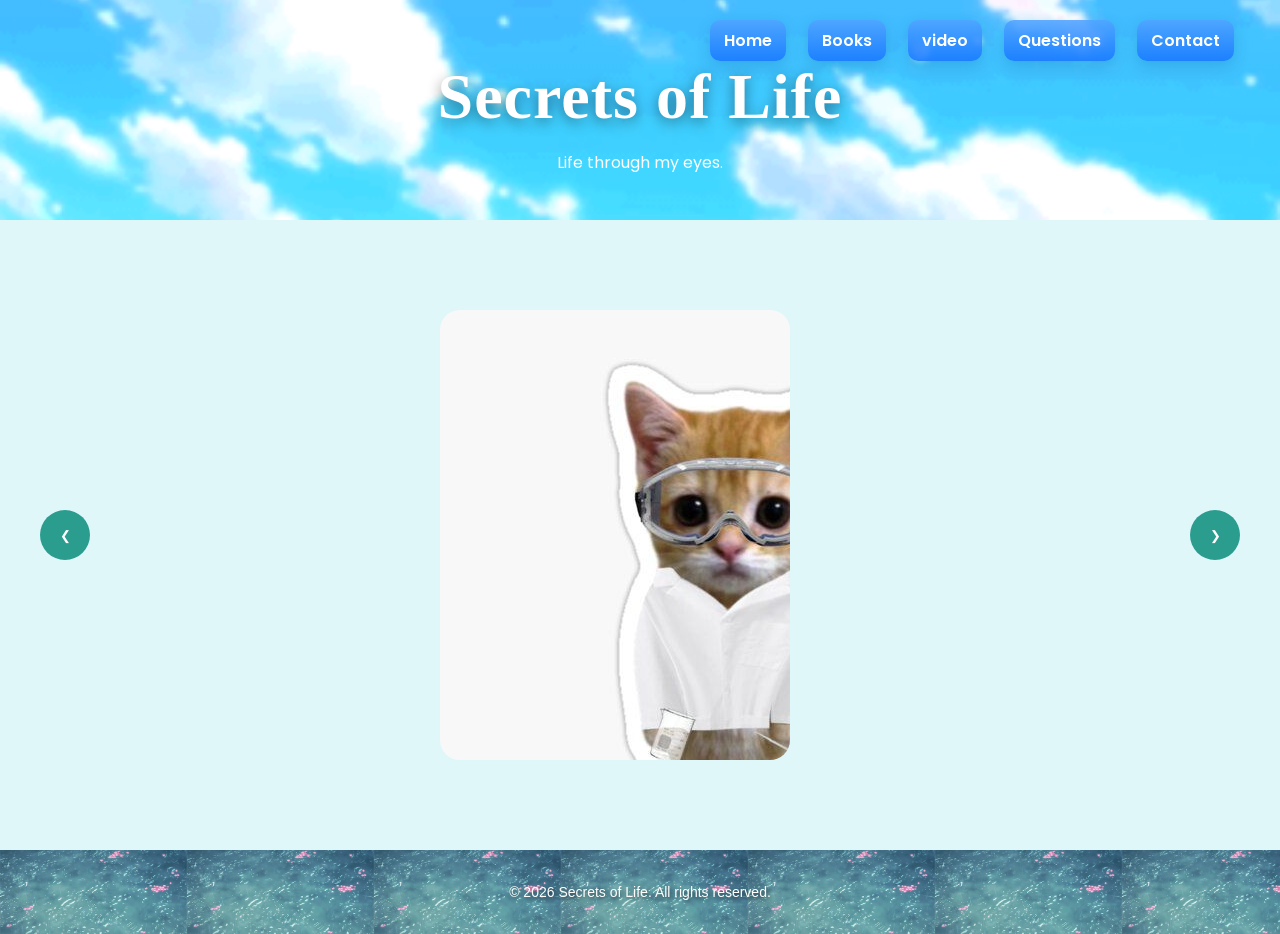
==== commit f42097d0: "Update index.html" ====
--- a/index.html
+++ b/index.html
@@ -50,12 +50,12 @@
                         <div class="back-image-side" style="background-image: url('images/post1_pic.jpg');">
                             <div class="image-overlay">
                                 <h4>Priyanshu Mishra</h4>
-                                <span>March 2026</span>
+                                <span>23 january 2026</span>
                             </div>
                         </div>
                         <div class="back-content-column">
                             <h3>Project One</h3>
-                            <p>This is my blog, hope you enjoy it.</p>
+                            <p>Are we aliens? The Story of life which the stars narrate.</p>
                             <a href="posts/post1.pdf" class="read-more">Read More</a>
                         </div>
                     </div>
@@ -69,12 +69,12 @@
                         <div class="back-image-side" style="background-image: url('images/post2_pic.jpg');">
                             <div class="image-overlay">
                                 <h4>Priyanshu Mishra</h4>
-                                <span>23 march 2026</span>
+                                <span>12 February 2026</span>
                             </div>
                         </div>
                         <div class="back-content-column">
                             <h3>Project Two</h3>
-                            <p>From the silent flight of birds to the streamlined movement of fish, nature has been quietly teaching us how to design for centuries. This post dives into biomimicry, showing how these natural ideas influence modern technology—and why the future might look more natural than we expect.</p>
+                            <p>Detecting genetic diversity loss in ultra-low fertility societies, AI driven population simulations: A south korean case study</p>
                             <a href="posts/post2.html" class="read-more">Read More</a>
                         </div>
                     </div>
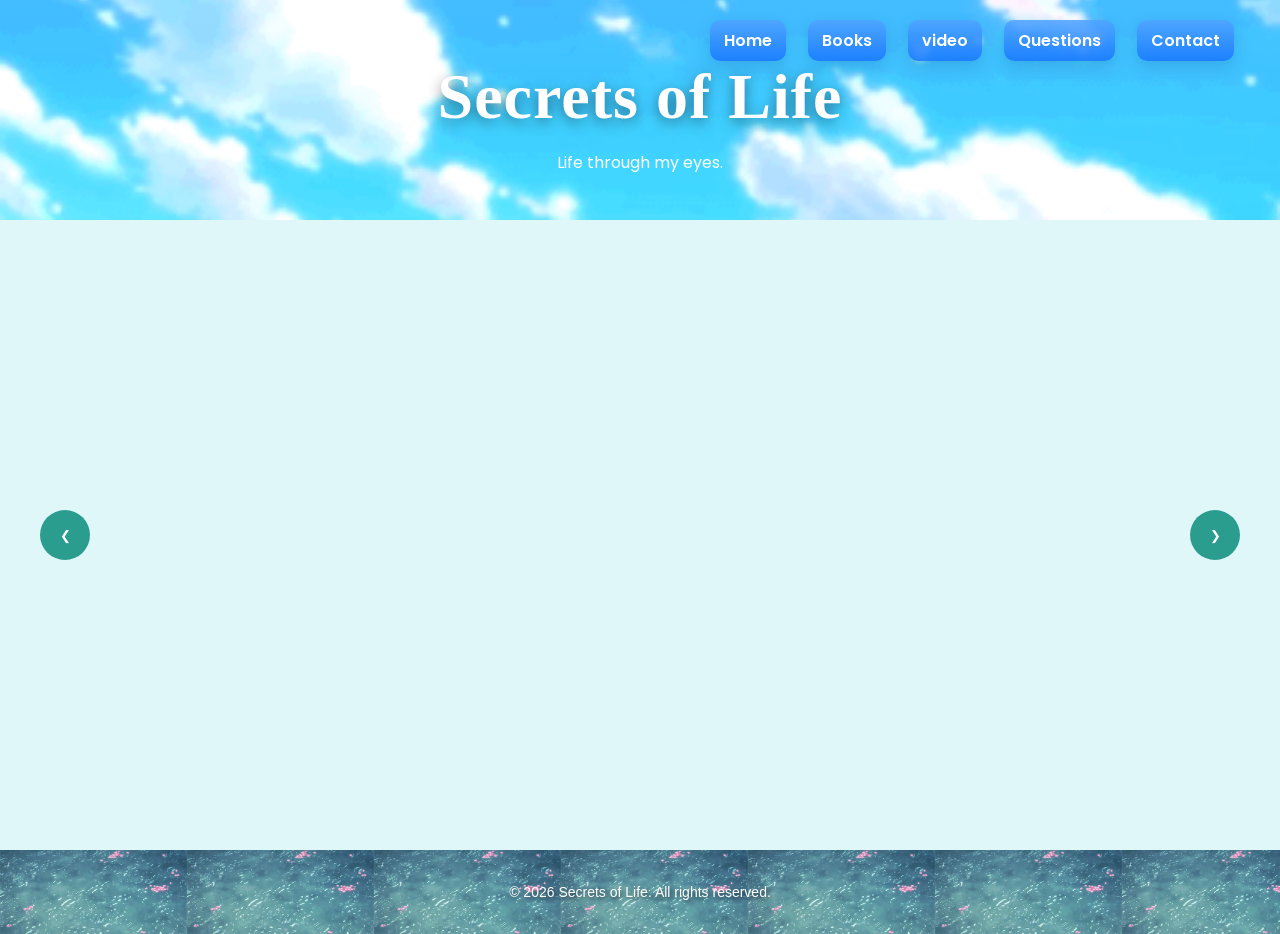
==== commit 24291f3c: "Update index.html" ====
--- a/index.html
+++ b/index.html
@@ -45,9 +45,9 @@
             
             <div class="blog-card">
                 <div class="card-inner">
-                    <div class="card-front" style="background-image: url('images/post1_pic.jpg');"></div>
+                    <div class="card-front" style="background-image: url('images/aliens.jpg');"></div>
                     <div class="card-back">
-                        <div class="back-image-side" style="background-image: url('images/post1_pic.jpg');">
+                        <div class="back-image-side" style="background-image: url('aliens.jpg');">
                             <div class="image-overlay">
                                 <h4>Priyanshu Mishra</h4>
                                 <span>23 january 2026</span>
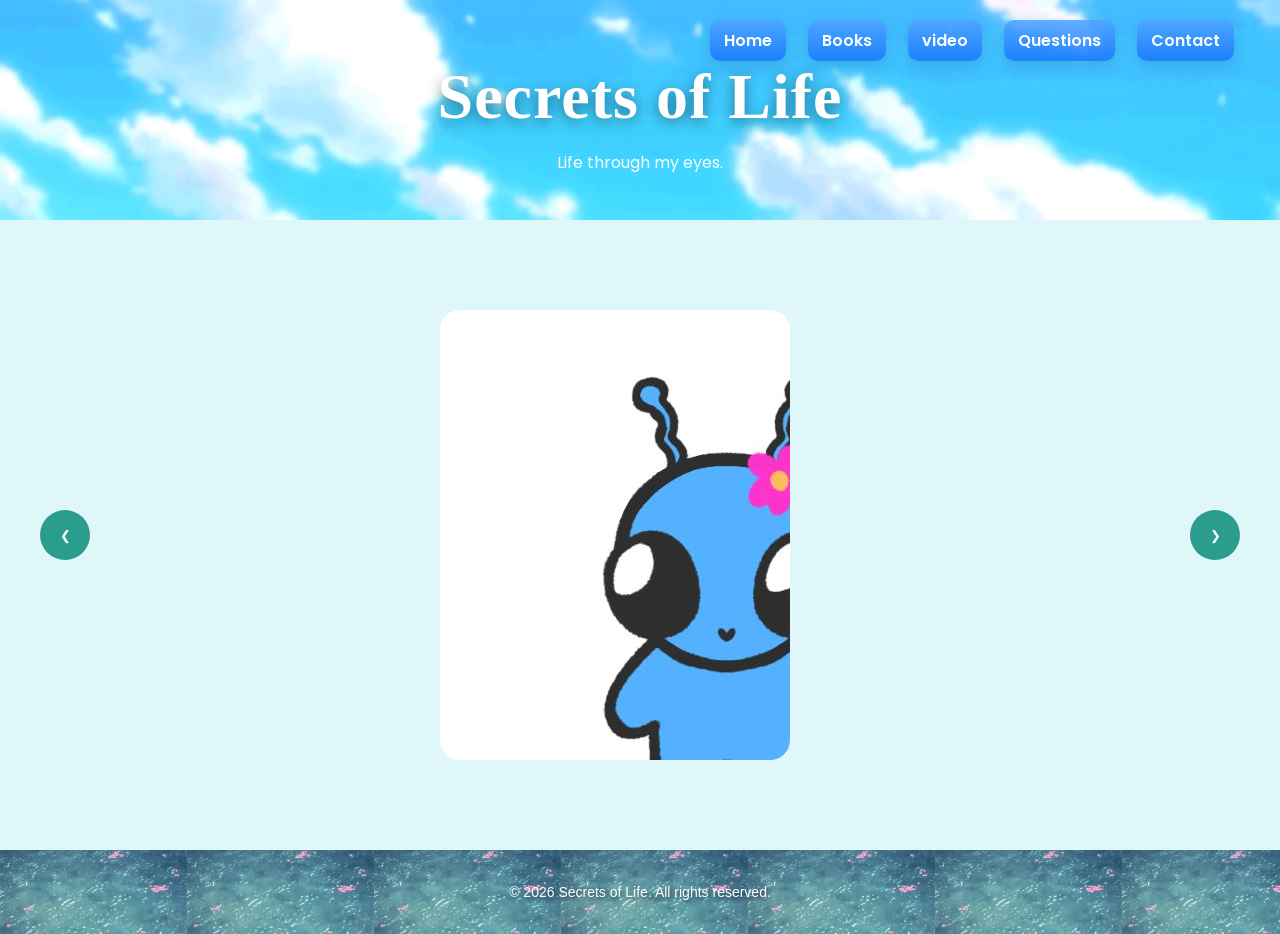
==== commit 2f53d7eb: "Update index.html" ====
--- a/index.html
+++ b/index.html
@@ -45,9 +45,9 @@
             
             <div class="blog-card">
                 <div class="card-inner">
-                    <div class="card-front" style="background-image: url('images/aliens.jpg');"></div>
+                    <div class="card-front" style="background-image: url('images/alien.jpg');"></div>
                     <div class="card-back">
-                        <div class="back-image-side" style="background-image: url('aliens.jpg');">
+                        <div class="back-image-side" style="background-image: url('images/alien.jpg');">
                             <div class="image-overlay">
                                 <h4>Priyanshu Mishra</h4>
                                 <span>23 january 2026</span>
